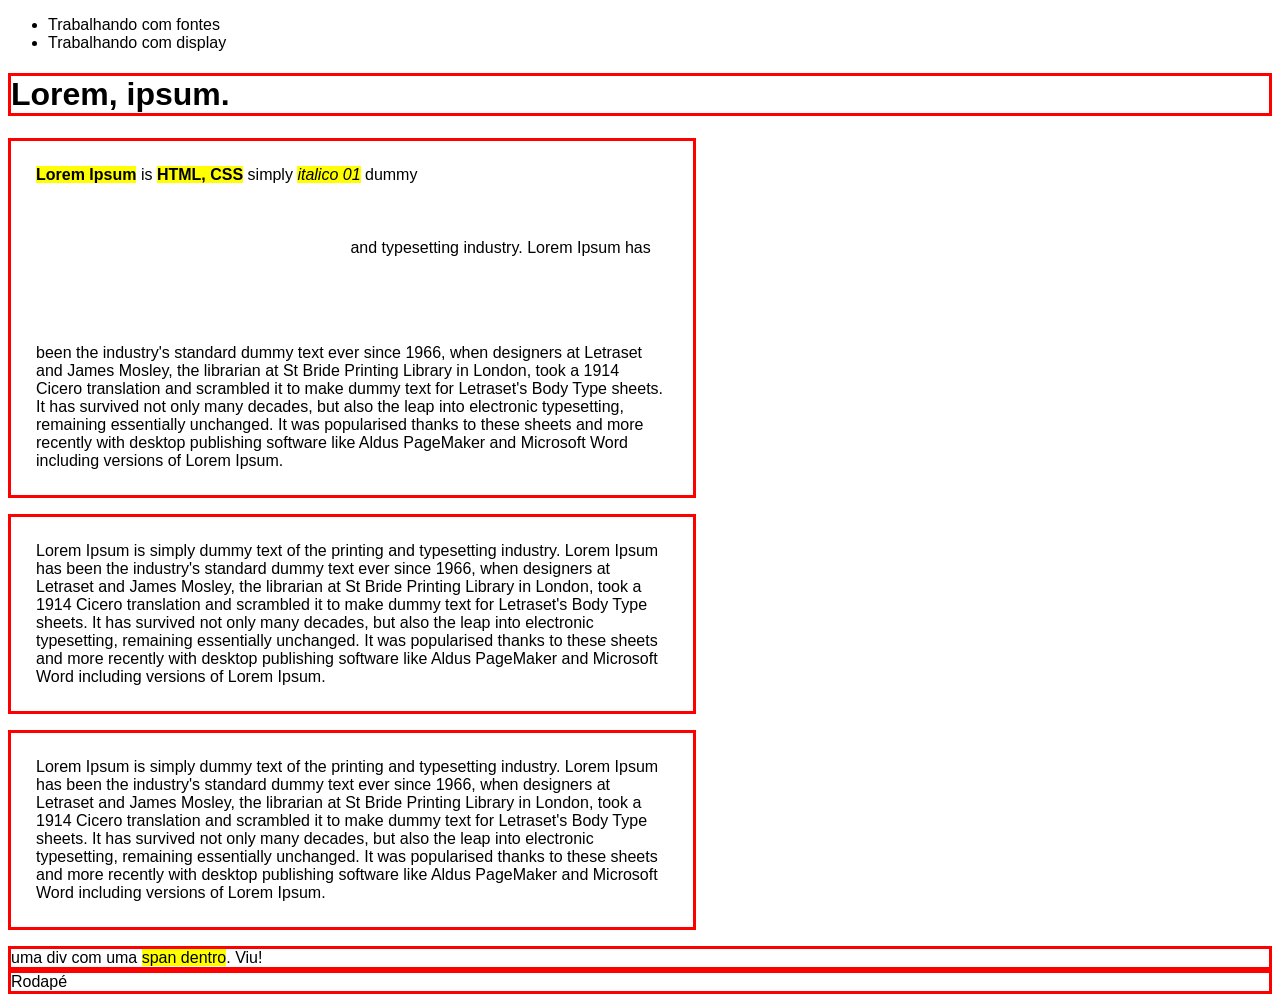
==== pages/display.html @ d2a6bb3f "Criação das estruturas iniciais e dos resumos de Fontes e Display" ====
<!DOCTYPE html>
<html lang="pt-br">

<head>
    <meta charset="UTF-8">
    <meta name="viewport" content="width=device-width, initial-scale=1.0">
    <meta name="author" content="Maria Trevelin">
    <meta name="description" content="Resumo das aulas de HTML e CSS">
    <meta name="keywords" content="html5, css, tecnologia">
    <link rel="stylesheet" href="../style/style.css">
    <title>Resumo | Display</title>

    <style>
        body{
            font-family: sans-serif;
        }
        h1, p, div, footer{
            border: 3px solid red
        }
        p{
            width: 50%;
            padding: 25px;
        }

        b, strong, i, em, span{
            background-color: yellow;
        }

        em{
            height: 50px;
            width: 200px;
            margin: 5px;
            padding: 50px;
            display: inline-block;  
            visibility: hidden;  
        }

    </style>
</head>

<body>
    <header>
        <nav>
            <ul>
                <li><a href="../pages/fontes.html"></a>Trabalhando com fontes</li>
                <li><a href="./pages/display.html"></a>Trabalhando com display</li>
            </ul>
        </nav>
    </header>
    <main>
        <h1>Lorem, ipsum.</h1>
        <p>
            <b>Lorem Ipsum</b> is <strong>HTML, CSS</strong> simply <i>italico 01</i> dummy <em>text of the printing</em> and typesetting industry. Lorem Ipsum has been the
            industry's standard dummy text ever since 1966, when designers at Letraset and James Mosley, the
            librarian at St Bride Printing Library in London, took a 1914 Cicero translation and scrambled it to
            make dummy text for Letraset's Body Type sheets. It has survived not only many decades, but also the
            leap into electronic typesetting, remaining essentially unchanged. It was popularised thanks to
            these sheets and more recently with desktop publishing software like Aldus PageMaker and Microsoft
            Word including versions of Lorem Ipsum.
        </p>
        <p>
            Lorem Ipsum is simply dummy text of the printing and typesetting industry. Lorem Ipsum has been the
            industry's standard dummy text ever since 1966, when designers at Letraset and James Mosley, the
            librarian at St Bride Printing Library in London, took a 1914 Cicero translation and scrambled it to
            make dummy text for Letraset's Body Type sheets. It has survived not only many decades, but also the
            leap into electronic typesetting, remaining essentially unchanged. It was popularised thanks to
            these sheets and more recently with desktop publishing software like Aldus PageMaker and Microsoft
            Word including versions of Lorem Ipsum.
        </p>
        <p>
            Lorem Ipsum is simply dummy text of the printing and typesetting industry. Lorem Ipsum has been the
            industry's standard dummy text ever since 1966, when designers at Letraset and James Mosley, the
            librarian at St Bride Printing Library in London, took a 1914 Cicero translation and scrambled it to
            make dummy text for Letraset's Body Type sheets. It has survived not only many decades, but also the
            leap into electronic typesetting, remaining essentially unchanged. It was popularised thanks to
            these sheets and more recently with desktop publishing software like Aldus PageMaker and Microsoft
            Word including versions of Lorem Ipsum.
        </p>
        <div>uma div com uma <span>span dentro</span>. Viu!</div>
    </main>
    <footer>
        Rodapé
    </footer>
</body>

</html>
---- style/style.css ----
@import url('https://fonts.googleapis.com/css2?family=Roboto:ital,wght@0,100..900;1,100..900&display=swap');
@import url('https://fonts.googleapis.com/css2?family=Montserrat:ital,wght@0,100..900;1,100..900&family=Roboto:ital,wght@0,100..900;1,100..900&display=swap');

@font-face{
    font-family: 'Matcha Style';
    src: url(../fonts/Matcha\ Style.otf) format('opentype'),
         url(../fonts/Matcha\ Style.ttf) format('truetype');
    font-weight: normal;
    font-style: italic;
}

.texto-um{
    font-family: 'Roboto';
}

.texto-dois{
    font-family: 'Montserrat';
}

.texto-tres{
    font-family: 'Matcha Style';
}
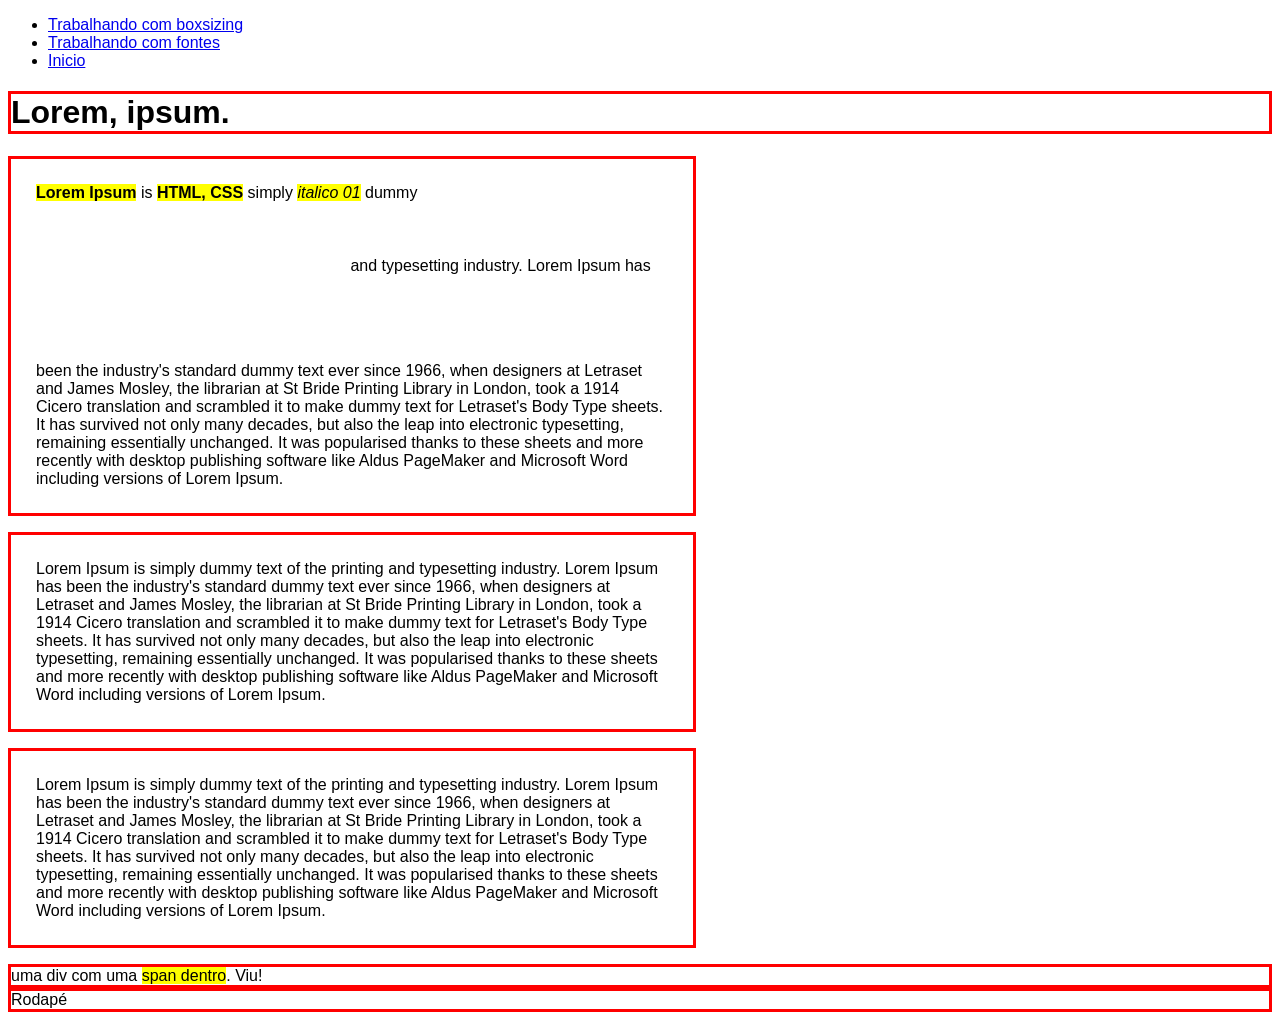
==== commit 338c2ab8: "Adição de resumo sobre Box-Sizing" ====
--- a/pages/display.html
+++ b/pages/display.html
@@ -42,8 +42,9 @@
     <header>
         <nav>
             <ul>
-                <li><a href="../pages/fontes.html"></a>Trabalhando com fontes</li>
-                <li><a href="./pages/display.html"></a>Trabalhando com display</li>
+                <li><a href="../pages/boxsizing.html">Trabalhando com boxsizing</a></li>
+                <li><a href="../pages/fontes.html">Trabalhando com fontes</a></li>
+                <li><a href="../pages/index.html">Inicio</a></li>
             </ul>
         </nav>
     </header>
